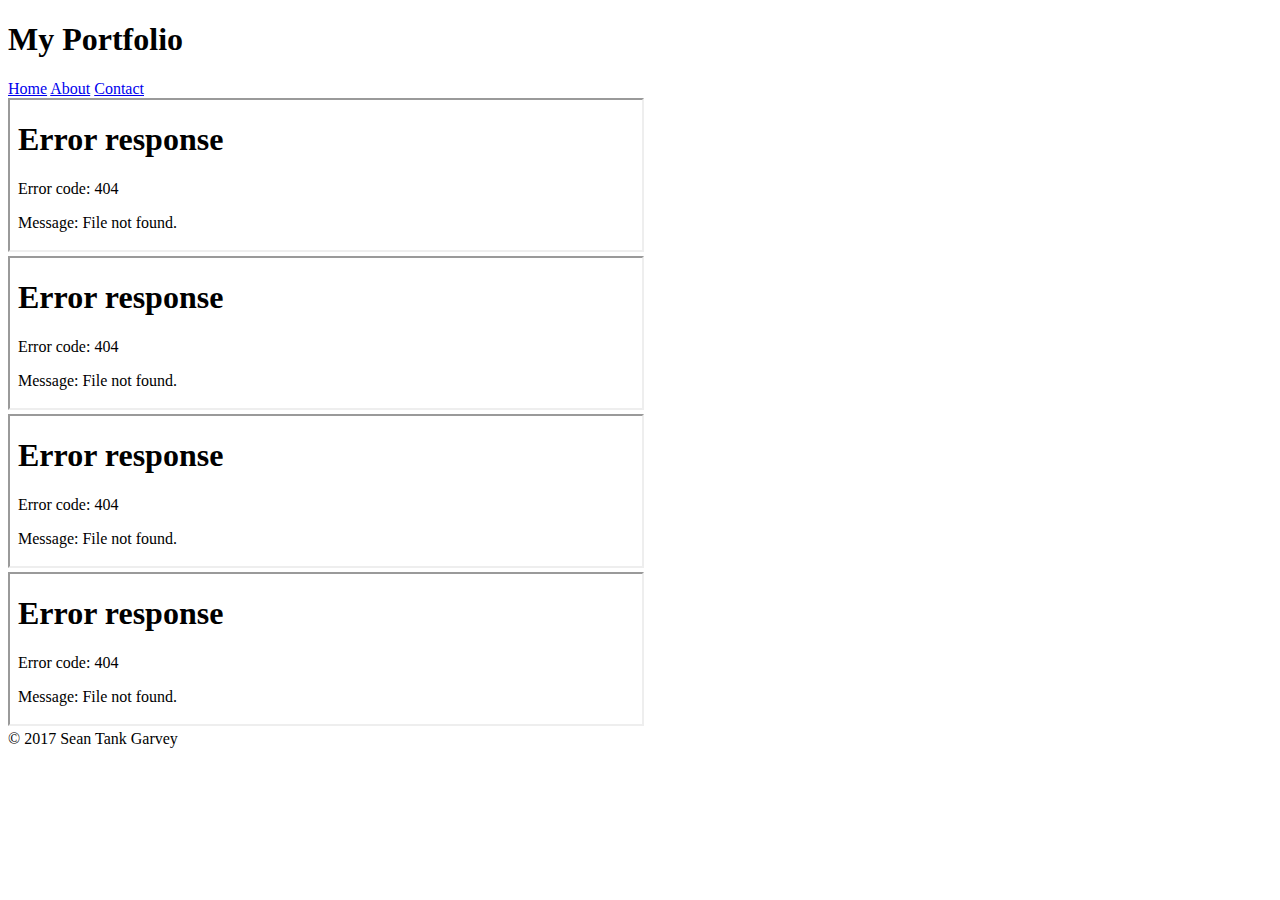
==== index.html @ 77478b27 "Add blank line to end of index.html. 3rd draft of index.html." ====
<!DOCTYPE html>
<html>
<head>
  <title>My Portfolio</title>
  <link href="https://fonts.googleapis.com/css?family=Roboto" rel="stylesheet">
  <link rel="stylesheet" type="text/css" href="reset.css">
  <link rel="stylesheet" type="text/css" href="style.css">
</head>
<body>
  <!-- Header -->
  <header>
    <h1 class="portfolio">My Portfolio</h1>
    <nav class="flexbar">
      <a class="link" href="./index.html">Home</a>
      <a class="link" href="./about.html">About</a>
      <a class="link" href="./contact.html">Contact</a>
    </nav>
  <header>
  <!-- Website/Work Samples Section -->
  <section class="vert-flex">
    <iframe src="./resources/iframe-websites/broadway.html" width="50%" height="auto"></iframe>
    <iframe src="./resources/iframe-websites/excursion.html" width="50%" height="auto"></iframe>
    <iframe src="./resources/iframe-websites/secret-agent-supply.html" width="50%" height="auto"></iframe>
    <iframe src="./resources/iframe-websites/tortoiseshell-optics.html" width="50%" height="auto"></iframe>
  </section>
  <!-- Footer -->
  <footer>
    <span>&copy; 2017 Sean Tank Garvey</span>
  </footer>
</body>
</html>
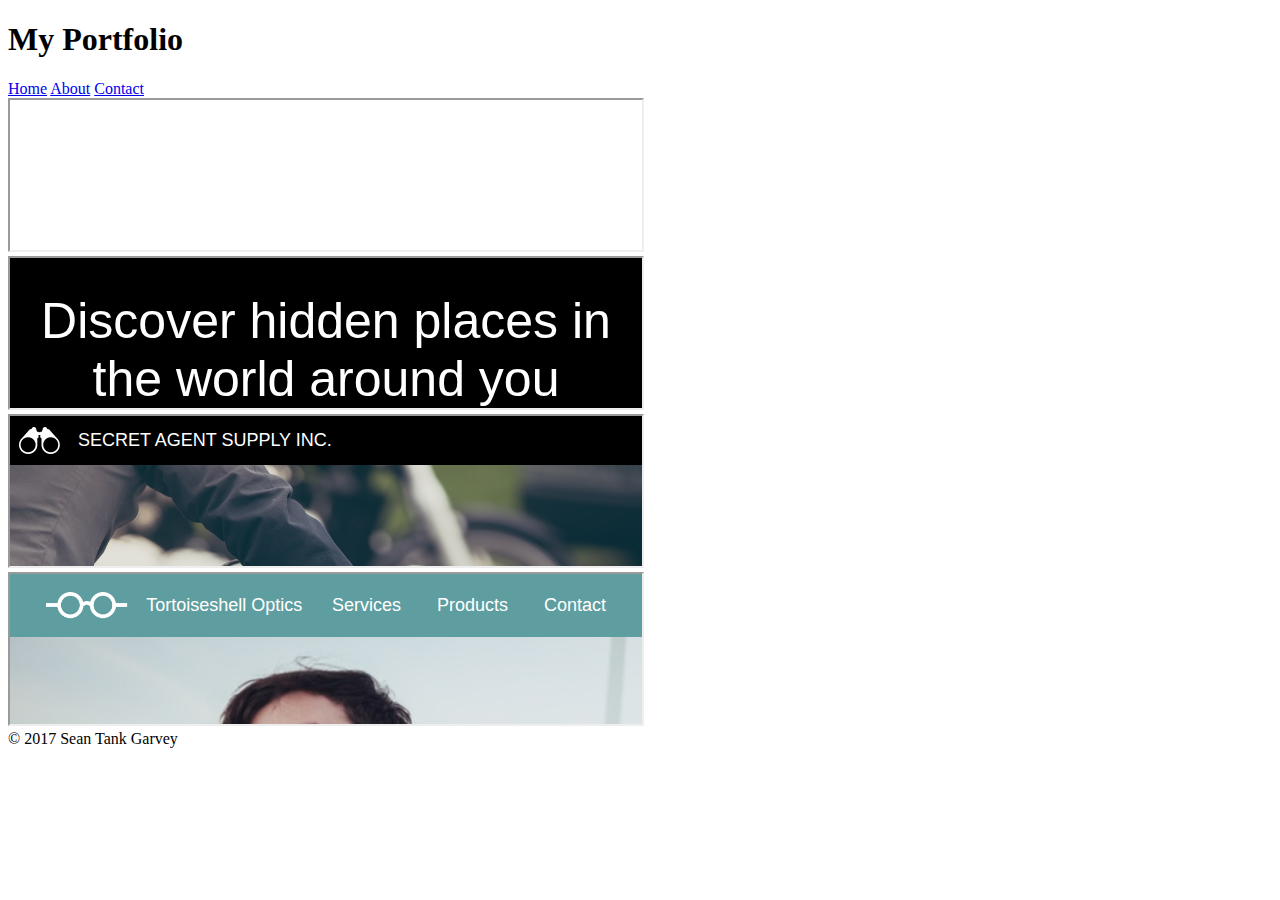
==== commit 4f0218f1: "Correct paths for iframes/websites within website. 4th draft of index.html." ====
--- a/index.html
+++ b/index.html
@@ -18,10 +18,10 @@
   <header>
   <!-- Website/Work Samples Section -->
   <section class="vert-flex">
-    <iframe src="./resources/iframe-websites/broadway.html" width="50%" height="auto"></iframe>
-    <iframe src="./resources/iframe-websites/excursion.html" width="50%" height="auto"></iframe>
-    <iframe src="./resources/iframe-websites/secret-agent-supply.html" width="50%" height="auto"></iframe>
-    <iframe src="./resources/iframe-websites/tortoiseshell-optics.html" width="50%" height="auto"></iframe>
+    <iframe src="./resources/iframe-websites/Broadway/broadway.html" width="50%" height="auto"></iframe>
+    <iframe src="./resources/iframe-websites/Excursion/excursion.html" width="50%" height="auto"></iframe>
+    <iframe src="./resources/iframe-websites/SecretAgentSupply/secret-agent-supply.html" width="50%" height="auto"></iframe>
+    <iframe src="./resources/iframe-websites/TortoiseshellOptics/tortoiseshell-optics.html" width="50%" height="auto"></iframe>
   </section>
   <!-- Footer -->
   <footer>
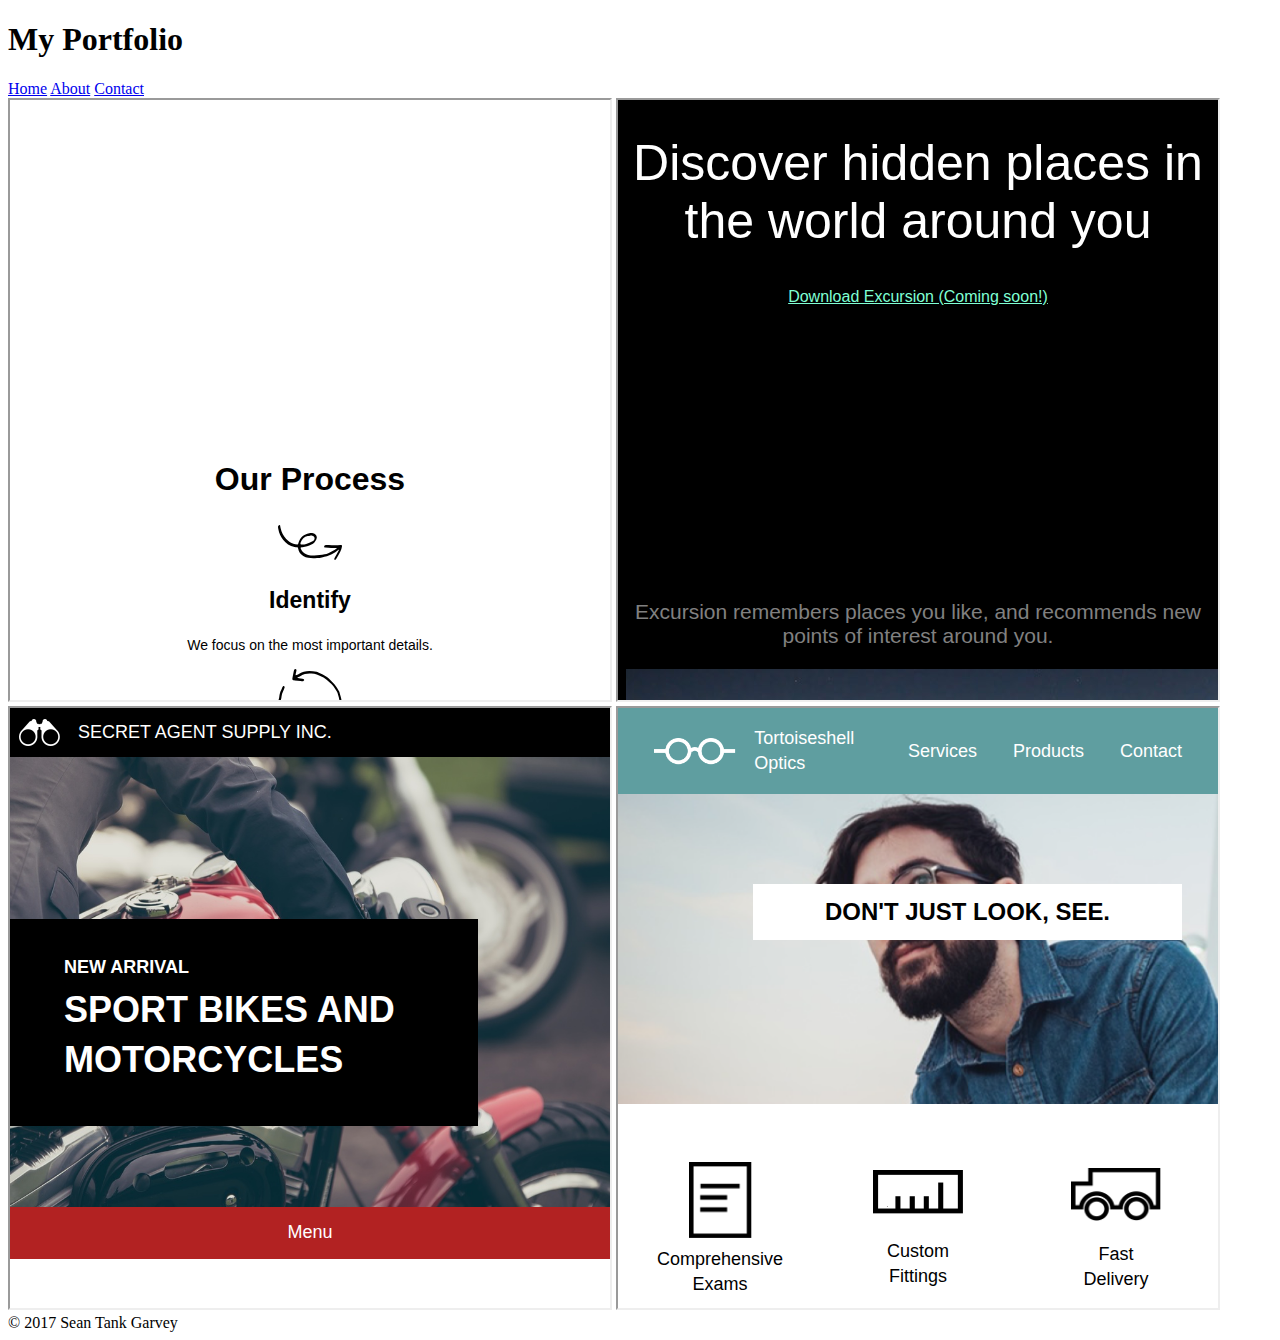
==== commit 149ea340: "Change height and width of iframes to 600px each in index.html. 5th fraft of index.html." ====
--- a/index.html
+++ b/index.html
@@ -18,10 +18,10 @@
   <header>
   <!-- Website/Work Samples Section -->
   <section class="vert-flex">
-    <iframe src="./resources/iframe-websites/Broadway/broadway.html" width="50%" height="auto"></iframe>
-    <iframe src="./resources/iframe-websites/Excursion/excursion.html" width="50%" height="auto"></iframe>
-    <iframe src="./resources/iframe-websites/SecretAgentSupply/secret-agent-supply.html" width="50%" height="auto"></iframe>
-    <iframe src="./resources/iframe-websites/TortoiseshellOptics/tortoiseshell-optics.html" width="50%" height="auto"></iframe>
+    <iframe src="./resources/iframe-websites/Broadway/broadway.html" width="600px" height="600px"></iframe>
+    <iframe src="./resources/iframe-websites/Excursion/excursion.html" width="600px" height="600px"></iframe>
+    <iframe src="./resources/iframe-websites/SecretAgentSupply/secret-agent-supply.html" width="600px" height="600px"></iframe>
+    <iframe src="./resources/iframe-websites/TortoiseshellOptics/tortoiseshell-optics.html" width="600px" height="600px"></iframe>
   </section>
   <!-- Footer -->
   <footer>
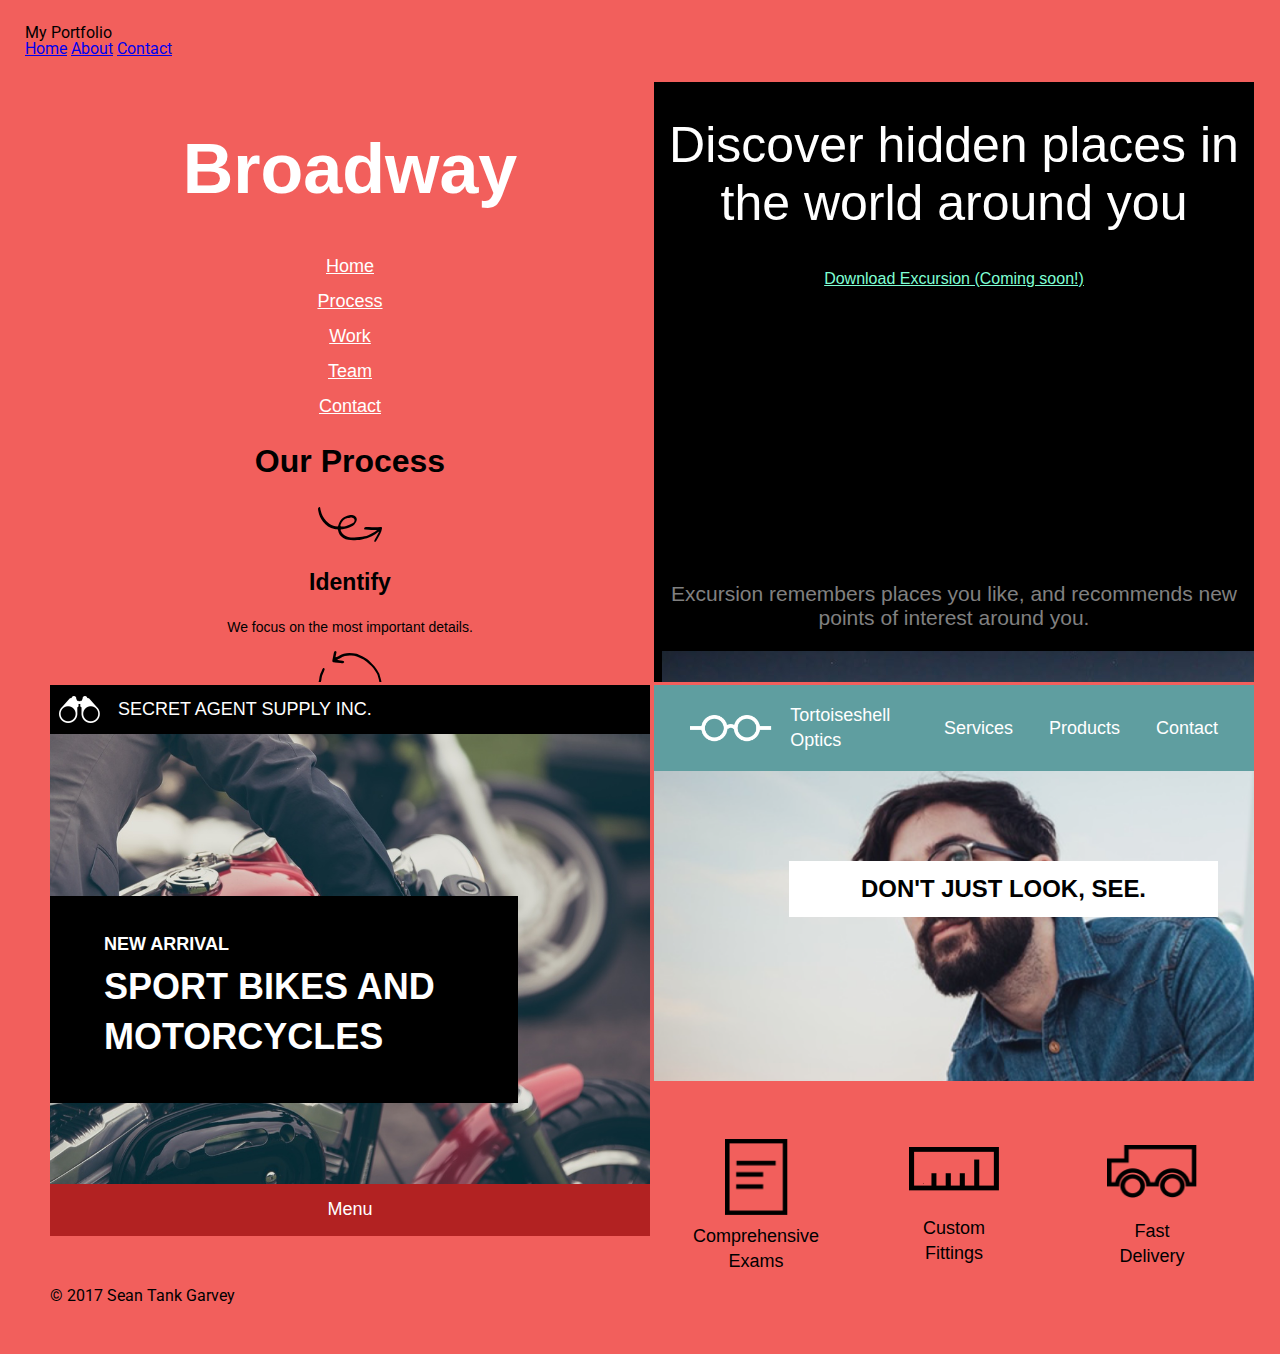
==== commit 6ed898f6: "Update/Fix links to CSS stylesheets in index.html. Need to do that on about.html and contact.html." ====
--- a/index.html
+++ b/index.html
@@ -3,13 +3,13 @@
 <head>
   <title>My Portfolio</title>
   <link href="https://fonts.googleapis.com/css?family=Roboto" rel="stylesheet">
-  <link rel="stylesheet" type="text/css" href="reset.css">
-  <link rel="stylesheet" type="text/css" href="style.css">
+  <link rel="stylesheet" type="text/css" href="./resources/css/reset.css">
+  <link rel="stylesheet" type="text/css" href="./resources/css/style.css">
 </head>
 <body>
   <!-- Header -->
   <header>
-    <h1 class="portfolio">My Portfolio</h1>
+    <h1 class="portfolio-title">My Portfolio</h1>
     <nav class="flexbar">
       <a class="link" href="./index.html">Home</a>
       <a class="link" href="./about.html">About</a>
@@ -17,7 +17,7 @@
     </nav>
   <header>
   <!-- Website/Work Samples Section -->
-  <section class="vert-flex">
+  <section class="portfolio vert-flex">
     <iframe src="./resources/iframe-websites/Broadway/broadway.html" width="600px" height="600px"></iframe>
     <iframe src="./resources/iframe-websites/Excursion/excursion.html" width="600px" height="600px"></iframe>
     <iframe src="./resources/iframe-websites/SecretAgentSupply/secret-agent-supply.html" width="600px" height="600px"></iframe>
--- a/resources/css/style.css
+++ b/resources/css/style.css
@@ -0,0 +1,11 @@
+header {
+	box-sizing: box-border;
+	width: 100%;
+	font-family: Roboto, Verdana, sans-serif;
+	padding: 25px;
+	/* off-pink colored background with 70% opacity */
+	background-color: rgba(242,95,92,0.7);
+	/* pink-ish colored background */
+	background-color: #F25F5C;
+}
+	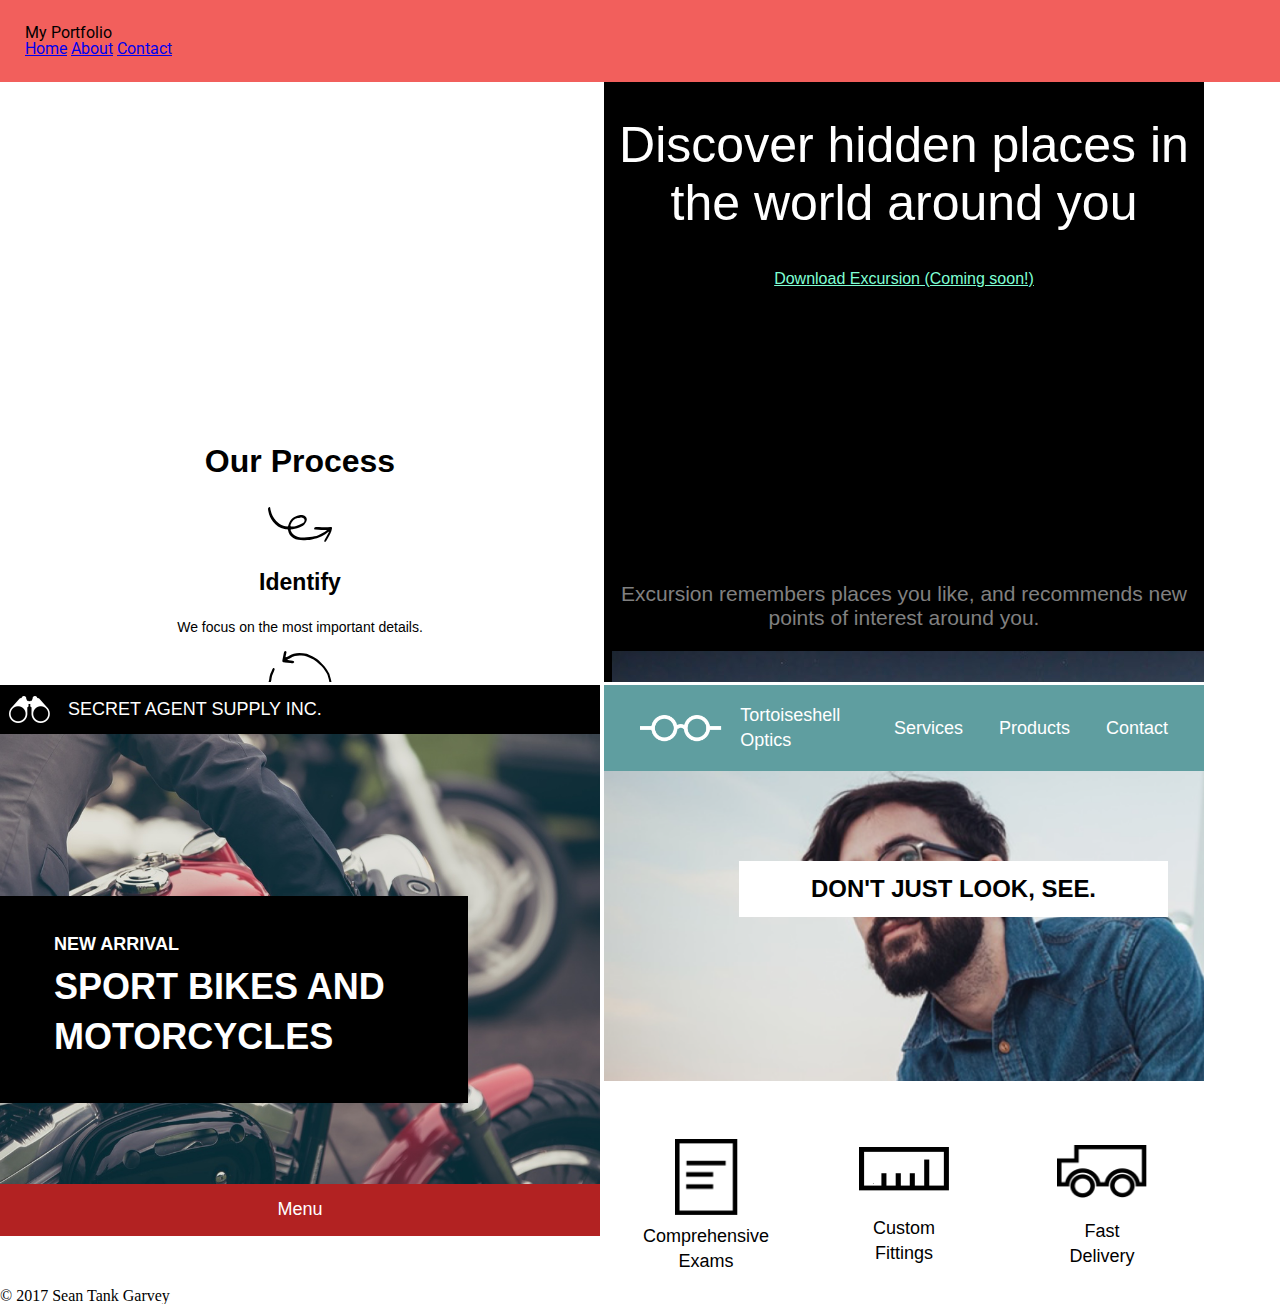
==== commit cf70c32b: "Fix header close tag. Add forward slash to second header tag to make it a close header tag instead o" ====
--- a/index.html
+++ b/index.html
@@ -15,7 +15,7 @@
       <a class="link" href="./about.html">About</a>
       <a class="link" href="./contact.html">Contact</a>
     </nav>
-  <header>
+  </header>
   <!-- Website/Work Samples Section -->
   <section class="portfolio vert-flex">
     <iframe src="./resources/iframe-websites/Broadway/broadway.html" width="600px" height="600px"></iframe>
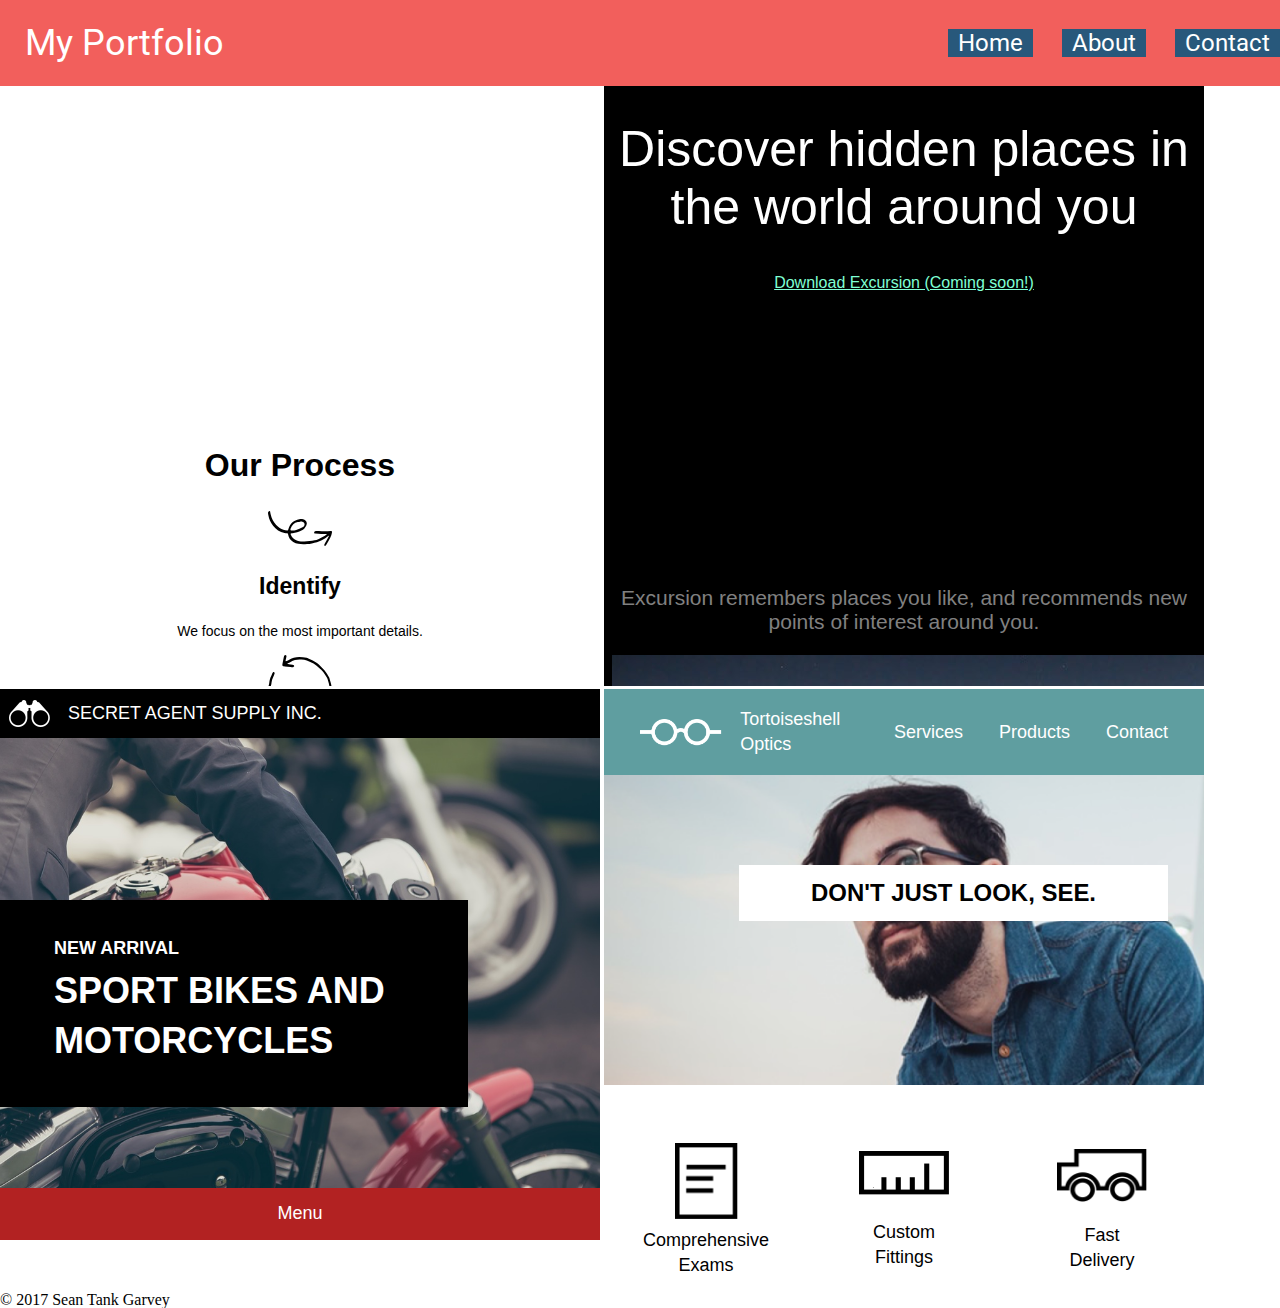
==== commit ea432fc4: "Add viewport to index.html. Remove right margin from nav." ====
--- a/index.html
+++ b/index.html
@@ -5,6 +5,7 @@
   <link href="https://fonts.googleapis.com/css?family=Roboto" rel="stylesheet">
   <link rel="stylesheet" type="text/css" href="./resources/css/reset.css">
   <link rel="stylesheet" type="text/css" href="./resources/css/style.css">
+  <meta name="viewport" content="width=device-width, initial-scale=1.0">
 </head>
 <body>
   <!-- Header -->
--- a/resources/css/style.css
+++ b/resources/css/style.css
@@ -7,5 +7,25 @@
 	background-color: rgba(242,95,92,0.7);
 	/* pink-ish colored background */
 	background-color: #F25F5C;
+	display: flex;
+	justify-content: space-between;
+	align-items: center;
 }
-	+.portfolio-title {
+	color: white;
+	float: left;
+	font-size: 36px;
+}
+.flexbar {
+	float: right;
+}
+.link {
+	width: 150px;
+	padding: 0 10px;
+	text-align: center;
+	background-color: #28587B; 
+	color: white;
+	text-decoration: none;
+    font-size: 24px;
+	margin-right: 25px;
+}
